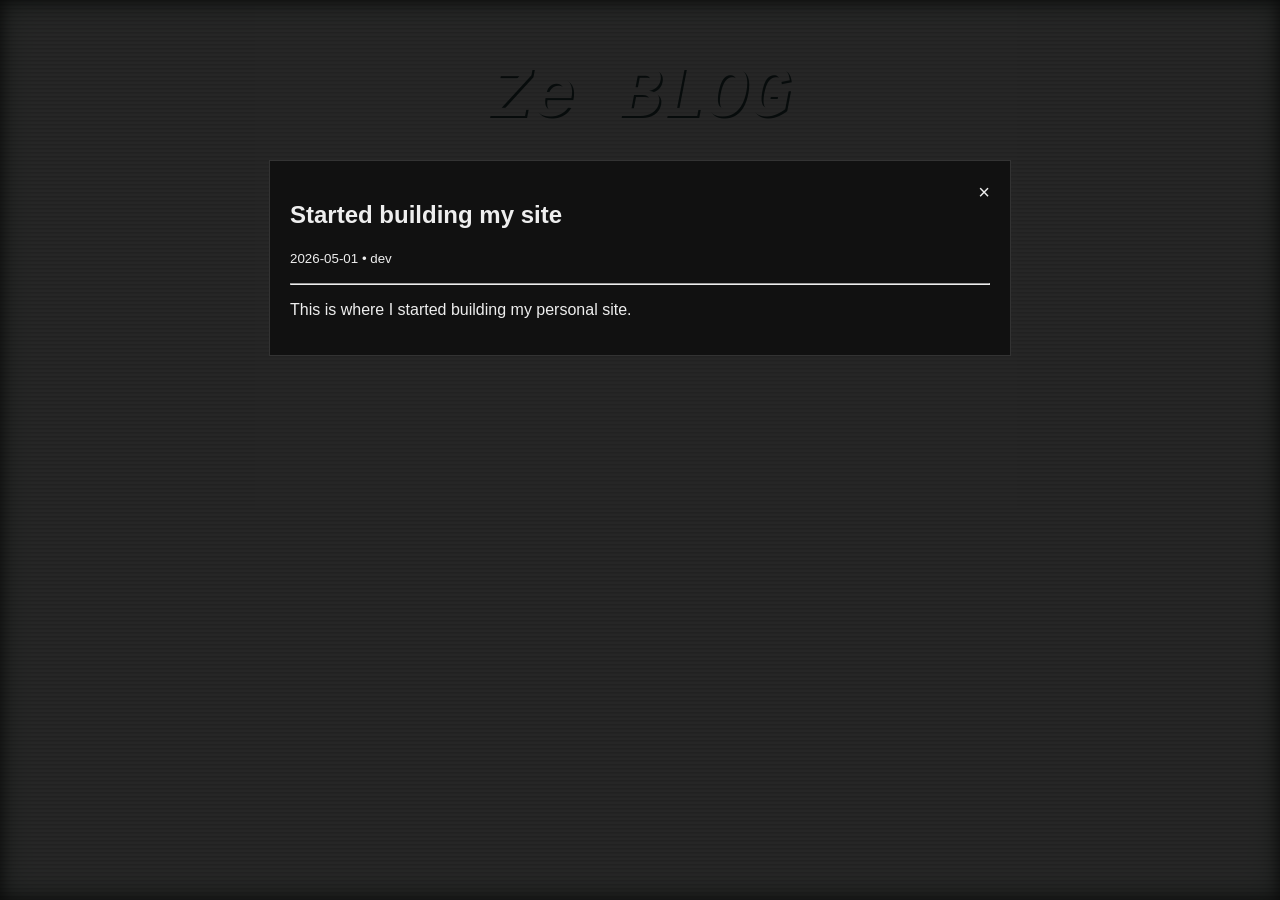
==== blog.html @ 3a563ab8 "OOPdate" ====
<!DOCTYPE html>
<html lang="en">
<head>
  <meta charset="UTF-8">
  <meta name="viewport" content="width=device-width, initial-scale=1.0">
  <title>Blog</title>

  <link rel="stylesheet" href="blog.css">
</head>

<body>
  <div class="screen">
    <div class="blog">
      <h1>Ze BLOG</h1>

      <div class="top-bar">
        <div class="filters" id="filters"></div>
        <a href="computer.html" class="back-btn">← BACK</a>
      </div>

      <div id="posts"></div>
    </div>

    <div id="modal" class="modal hidden">
      <div class="modal-content">
        <span class="close">&times;</span>
        <div id="modal-body"></div>
      </div>
    </div>
  </div>
</body>

<script>
  let postsData = [];

  const postsContainer = document.getElementById("posts");
  const filtersContainer = document.getElementById("filters");

  const DEBUG_MODAL = true;
  const DEBUG_POST_ID = "site-build";

  fetch("blog.json")
    .then(res => res.json())
    .then(data => {
      postsData = data;

      postsData.sort((a, b) => new Date(a.date) - new Date(a.date));

      initFilters();
      renderPosts();
      if (DEBUG_MODAL) {
     const debugPost = postsData.find(
    post => post.id === DEBUG_POST_ID
  );

  if (debugPost) {
    openModal(debugPost);
    }
   }
  });


  function initFilters() {
    const topics = ["all", ...new Set(postsData.map(p => p.topic))];

    topics.forEach(topic => {
      const btn = document.createElement("button");
      btn.textContent = topic;
      btn.className = "filter-btn";

      if (topic === "all") btn.classList.add("active");

      btn.onclick = () => {
        document.querySelectorAll(".filter-btn")
          .forEach(b => b.classList.remove("active"));

        btn.classList.add("active");
        renderPosts(topic);
      };

      filtersContainer.appendChild(btn);
    });
  }

  function renderPosts(filter = "all") {
    postsContainer.innerHTML = "";

    const filtered = filter === "all"
      ? postsData
      : postsData.filter(p => p.topic === filter);

    filtered.forEach((post, index) => {
      const div = document.createElement("div");
      div.className = "post";

      div.innerHTML = `
        <div class="post-date">${post.date}</div>
        <div class="post-title">${post.title}</div>
        <div class="post-topic">${post.topic}</div>
      `;

      // CLICK HANDLER
      div.onclick = () => openModal(post);

      postsContainer.appendChild(div);
    });
  }
  const modal = document.getElementById("modal");
  const modalBody = document.getElementById("modal-body");
  const closeBtn = document.querySelector(".close");

  function openModal(post) {
    modal.classList.remove("hidden");

    modalBody.innerHTML = `
      <h2>${post.title}</h2>
      <p><small>${post.date} • ${post.topic}</small></p>
      <hr>
      <p>${post.content}</p>
    `;
  }

  closeBtn.onclick = () => {
    modal.classList.add("hidden");
  };

  window.onclick = (e) => {
    if (e.target === modal) {
      modal.classList.add("hidden");
    }
  };
</script>
</html>
---- blog.css ----
body {
  margin: 0;
  height: 100vh;
  font-family: sans-serif;
  display: flex;
  position: relative;
  overflow: hidden;
  background: #111;
  background: url("assets/rain1.gif")center;
  background-attachment: fixed;
  color: #eee;
}
.screen {
  position: relative;
  width: 100%;
  height: 100%;
}
.screen::after {
  content: "";
  position: absolute;
  top: 0;
  left: 0;
  width: 100%;
  height: 100%;
  pointer-events: none;
  background: radial-gradient(circle at center,
    rgba(255,255,255,0.07) 0%,
    rgba(0,0,0,0) 70%
  );
  z-index: 2;
  box-shadow:
    inset 0 0 15px rgba(0, 0, 0, 0.6),
    inset 0 0 30px rgba(0, 0, 0, 0.4),
    inset 0 0 45px rgba(0, 255, 100, 0.1);
}

.screen::before {
  content: "";
  position: absolute;
  top: 0;
  left: 0;
  width: 100%;
  height: 100%;
  pointer-events: none;
  background:linear-gradient(to bottom, rgba(0,0,0,0.12) 0px,rgba(0,0,0,0.12) 1px, transparent 2px,transparent 4px);
  background-size: 100% 4px;
  z-index: 3;
}

/* Container */
.blog {
  max-width: 640px;
  margin: 0 auto;
}

h1 {
    margin: 3.5rem 0 3rem 0;
    font-family:'Courier New', Courier, monospace;
    font-style: italic;
    font-size: 72px;
    text-align: center;
    color: white;
    filter: drop-shadow(2px 2px 0 darkslategrey);
  }
.top-bar {
  display: flex;
  justify-content: space-between;
  align-items: flex-start;
  gap: 10px;
  margin-bottom: 20px;
}
.filters {
  display: flex;
  flex-wrap: wrap;
  gap: 8px;
}
.filter-btn {
  padding: 6px 12px;
  border: 1px solid #444;
  background:#885757;
  color: #aaa;
  cursor: pointer;
  font-size: 12px;
}
.filter-btn.active,
.filter-btn:hover {
  color: #fff;
  border-color: #888;
}

.back-btn {
  text-decoration: none;
  color: #aaa;
  border: 1px solid #444;
  padding: 6px 12px;
  font-size: 12px;
  white-space: nowrap; 

  transition: all 0.1s ease;
}
.back-btn:hover {
  color: #fff;
  border-color: #888;
}

.post {
  display: flex;
  align-items: center;
  justify-content: space-between;
  background: #444;
  border-bottom: 1px solid #333;
  padding: 12px 0;
  cursor: pointer;
}
.post:hover {
  background: rgb(45, 129, 45);
}
.post:active {
  transform: scale(0.99);
}
.post-date {
  flex: 1;
  font-size: 12px;
  color: #777;
  padding-left: 2vh;
}
.post-title {
  flex: 2;
  text-align: center;
  font-size: 18px;
}
.post-topic {
  flex: 1;
  text-align: right;
  font-size: 12px;
  color: #aaa;
  padding-right: 2vh;
}

/*Lightbox*/
.modal {
  position: fixed;
  inset: 0;
  background: rgba(0,0,0,0.85);
  display: flex;
  justify-content: center;
  align-items: flex-start;
  padding-top: 10rem;
  z-index: 9999;
}

.modal.hidden {
  display: none;
}

.modal-content {
  background: #111;
  padding: 20px;
  max-width: 700px;
  width: 90%;
  color: #eee;
  border: 1px solid #333;
}

.close {
  float: right;
  cursor: pointer;
  font-size: 20px;
}
/* Responsive */
@media (max-width: 500px) {
  .post-title {
    font-size: 16px;
  }
}
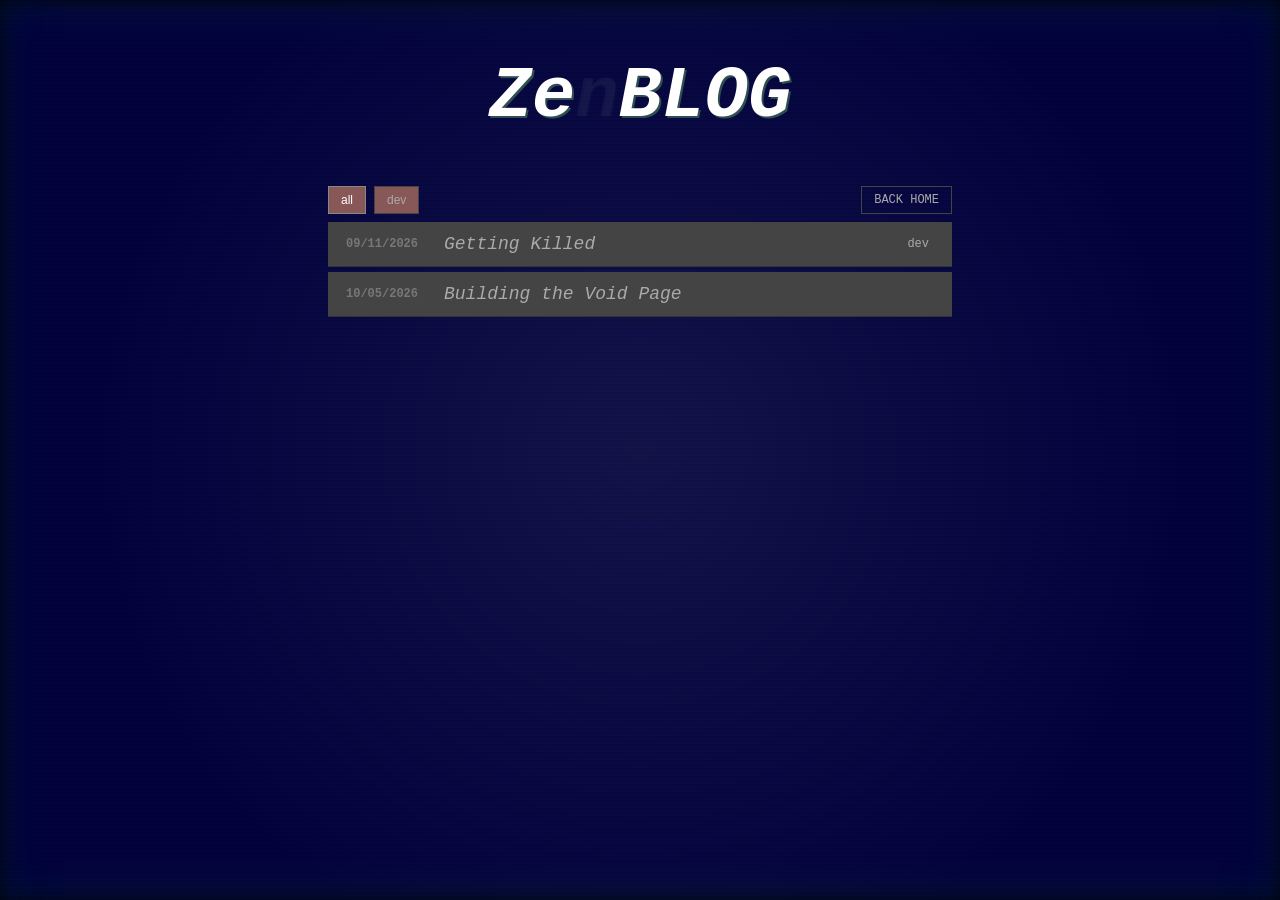
==== commit 34e31882: "110526" ====
--- a/blog.html
+++ b/blog.html
@@ -11,123 +11,160 @@
 <body>
   <div class="screen">
     <div class="blog">
-      <h1>Ze BLOG</h1>
-
-      <div class="top-bar">
-        <div class="filters" id="filters"></div>
-        <a href="computer.html" class="back-btn">← BACK</a>
-      </div>
-
+      <h1>Ze<span class="letter-n">n</span>BLOG</h1>
+    <div class="top-bar">
+       <div class="filters" id="filters"></div>
+      <a href="homepage" class="back-btn">BACK HOME</a>
+    </div>
       <div id="posts"></div>
     </div>
 
     <div id="modal" class="modal hidden">
       <div class="modal-content">
-        <span class="close">&times;</span>
-        <div id="modal-body"></div>
+        <div id="modal-body">
+
+          <div class="modal-top">
+
+            <div class="modal-info">
+              <h2 class="modal-title"></h2>
+              <div class="modal-subinfo">
+                <span class="modal-date"></span>
+                <span class="modal-tag"></span>
+              </div>
+            </div>
+            <img class="modal-avatar">
+          </div>
+
+          <div class="modal-divider"></div>
+
+          <div class="modal-post-content">
+            post content...
+          </div>
+        </div>
       </div>
     </div>
+    
   </div>
 </body>
+<script>  
+  const DEBUG_MODAL = false;
+  const DEBUG_POST_ID = "void-page";
 
-<script>
   let postsData = [];
-
   const postsContainer = document.getElementById("posts");
   const filtersContainer = document.getElementById("filters");
+  const modal = document.getElementById("modal");
+  const modalBody = document.getElementById("modal-body");
 
-  const DEBUG_MODAL = true;
-  const DEBUG_POST_ID = "site-build";
+function formatDate(dateString) {
+  const parts = dateString.split("-"); 
+  const date = new Date(parts[2], parts[1] - 1, parts[0]);
+  return date.toLocaleDateString('en-GB', {
+    day: '2-digit',
+    month: '2-digit',
+    year: 'numeric'
+  });
+}
 
   fetch("blog.json")
     .then(res => res.json())
     .then(data => {
       postsData = data;
-
-      postsData.sort((a, b) => new Date(a.date) - new Date(a.date));
+      postsData.sort((a, b) => new Date(a.date) - new Date(b.date));
 
       initFilters();
       renderPosts();
+      
       if (DEBUG_MODAL) {
-     const debugPost = postsData.find(
-    post => post.id === DEBUG_POST_ID
-  );
-
-  if (debugPost) {
-    openModal(debugPost);
-    }
-   }
-  });
-
+        const debugPost = postsData.find(p => p.id === DEBUG_POST_ID);
+        if (debugPost) openModal(debugPost);
+      }
+    });
 
   function initFilters() {
-    const topics = ["all", ...new Set(postsData.map(p => p.topic))];
-
+    const topics = ["all", ...new Set(postsData.map(post => post.topic?.trim()).filter(t => t))];
     topics.forEach(topic => {
       const btn = document.createElement("button");
       btn.textContent = topic;
       btn.className = "filter-btn";
-
       if (topic === "all") btn.classList.add("active");
 
       btn.onclick = () => {
-        document.querySelectorAll(".filter-btn")
-          .forEach(b => b.classList.remove("active"));
-
+        document.querySelectorAll(".filter-btn").forEach(b => b.classList.remove("active"));
         btn.classList.add("active");
         renderPosts(topic);
       };
-
       filtersContainer.appendChild(btn);
     });
   }
 
   function renderPosts(filter = "all") {
     postsContainer.innerHTML = "";
+    const filtered = filter === "all" ? postsData : postsData.filter(p => p.topic === filter);
 
-    const filtered = filter === "all"
-      ? postsData
-      : postsData.filter(p => p.topic === filter);
-
-    filtered.forEach((post, index) => {
+    filtered.forEach((post) => {
       const div = document.createElement("div");
       div.className = "post";
-
       div.innerHTML = `
-        <div class="post-date">${post.date}</div>
+        <div class="post-date">${formatDate(post.date)}</div>
         <div class="post-title">${post.title}</div>
         <div class="post-topic">${post.topic}</div>
       `;
-
-      // CLICK HANDLER
       div.onclick = () => openModal(post);
-
       postsContainer.appendChild(div);
     });
   }
-  const modal = document.getElementById("modal");
-  const modalBody = document.getElementById("modal-body");
-  const closeBtn = document.querySelector(".close");
 
   function openModal(post) {
     modal.classList.remove("hidden");
 
+    const idx = postsData.findIndex(p => p.id === post.id);
+    const nextPost = postsData[idx - 1]; 
+    const prevPost = postsData[idx + 1];
+
     modalBody.innerHTML = `
-      <h2>${post.title}</h2>
-      <p><small>${post.date} • ${post.topic}</small></p>
-      <hr>
-      <p>${post.content}</p>
+      <div class="modal-layout">
+        <div class="modal-header">
+          <div class="modal-info">
+            <h2 class="modal-title">${post.title}</h2>
+            <div class="modal-subinfo">
+              <span class="modal-date">${formatDate(post.date)}</span> · 
+              <span class="modal-tag">${post.topic}</span>
+            </div>
+          </div>
+          ${post.avatar ? `<img src="${post.avatar}" class="modal-avatar">` : ""}
+        </div>
+
+        <div class="modal-body-grid">
+          <div class="modal-post-content">
+            ${post.content}
+          </div>
+          
+          <div class="modal-sidebar">
+            <div class="sidebar-links">
+              ${nextPost ? `<a href="javascript:void(0)" onclick="openModalById('${nextPost.id}')">NEW LOG ↑</a>` : '<span class="disabled">TOP</span>'}
+              <div class="sidebar-spacer"></div>
+              ${prevPost ? `<a href="javascript:void(0)" onclick="openModalById('${prevPost.id}')">OLD LOG ↓</a>` : '<span class="disabled">END</span>'}
+              <div class="sidebar-spacer"></div>
+              <a href="javascript:void(0)" onclick="closeModal()">BACK</a>
+            </div>
+          </div>
+        </div>
+      </div>
     `;
   }
 
-  closeBtn.onclick = () => {
+  function openModalById(id) {
+    const post = postsData.find(p => p.id === id);
+    if (post) openModal(post);
+  }
+
+  function closeModal() {
     modal.classList.add("hidden");
-  };
+  }
 
   window.onclick = (e) => {
-    if (e.target === modal) {
-      modal.classList.add("hidden");
-    }
+    if (e.target === modal) closeModal();
   };
 </script>
 </html>
--- a/blog.css
+++ b/blog.css
@@ -1,14 +1,14 @@
 body {
   margin: 0;
   height: 100vh;
-  font-family: sans-serif;
+  font-family: 'Courier New', Courier, monospace;
   display: flex;
   position: relative;
   overflow: hidden;
-  background: #111;
-  background: url("assets/rain1.gif")center;
+  background-color: #02023f;
+  background-image: url("assets/rain1.gif");
+  background-position: center;
   background-attachment: fixed;
-  color: #eee;
 }
 .screen {
   position: relative;
@@ -51,28 +51,40 @@
 .blog {
   max-width: 640px;
   margin: 0 auto;
-}
-
+  position: relative;
+  z-index: 5;
+}
+
+.letter-n{
+ opacity: 0.05;
+}
 h1 {
-    margin: 3.5rem 0 3rem 0;
-    font-family:'Courier New', Courier, monospace;
-    font-style: italic;
-    font-size: 72px;
-    text-align: center;
-    color: white;
-    filter: drop-shadow(2px 2px 0 darkslategrey);
-  }
+  margin: 3.5rem 0 3rem 0;
+
+  font-style: italic;
+  font-size: clamp(2.5rem, 8vw, 72px);
+
+  text-align: center;
+
+  word-break: break-word;
+  text-wrap: balance;
+
+  color: white;
+
+  filter: drop-shadow(2px 2px 0 darkslategrey);
+}
 .top-bar {
   display: flex;
   justify-content: space-between;
   align-items: flex-start;
   gap: 10px;
-  margin-bottom: 20px;
+  margin-bottom: 0.5rem;
 }
 .filters {
   display: flex;
   flex-wrap: wrap;
   gap: 8px;
+  margin-left: 0.5rem;
 }
 .filter-btn {
   padding: 6px 12px;
@@ -95,7 +107,7 @@
   padding: 6px 12px;
   font-size: 12px;
   white-space: nowrap; 
-
+  margin-right: 0.5rem;
   transition: all 0.1s ease;
 }
 .back-btn:hover {
@@ -104,39 +116,87 @@
 }
 
 .post {
-  display: flex;
+  display: grid;
+  grid-template-columns: 100px 1fr auto;
   align-items: center;
-  justify-content: space-between;
+  gap: 1rem;
   background: #444;
   border-bottom: 1px solid #333;
   padding: 12px 0;
   cursor: pointer;
+  margin: 0.3rem 0.5rem 0.3rem 0.5rem;
 }
 .post:hover {
-  background: rgb(45, 129, 45);
+  background: rgb(82, 82, 82);
 }
 .post:active {
   transform: scale(0.99);
 }
 .post-date {
-  flex: 1;
   font-size: 12px;
+  font-weight: bold;
   color: #777;
   padding-left: 2vh;
 }
+
 .post-title {
-  flex: 2;
-  text-align: center;
+  text-align:start;
   font-size: 18px;
-}
+  font-style: italic;
+  color: #aaa;
+}
+
 .post-topic {
-  flex: 1;
+  margin:0 5px;
   text-align: right;
   font-size: 12px;
+  font-weight: normal;
   color: #aaa;
   padding-right: 2vh;
 }
 
+p {
+ margin: 0;
+ padding-top: 0.3rem;
+}
+@media (max-width: 600px) {
+
+  .post {
+    grid-template-columns: auto 1fr;
+    grid-template-areas:
+      "date title"
+      ".    topic";
+
+    align-items: start;
+    gap: 0.3rem 1rem;
+
+    padding: 14px 0;
+  }
+
+  .post-date {
+    grid-area: date;
+
+    padding-left: 2vh;
+  }
+
+  .post-title {
+    grid-area: title;
+
+    text-align: left;
+    padding-right: 2vh;
+  }
+
+  .post-topic {
+    grid-area: topic;
+
+    text-align: left;
+
+    font-size: 0.75rem;
+    opacity: 0.6;
+
+    padding-right: 2vh;
+  }
+}
 /*Lightbox*/
 .modal {
   position: fixed;
@@ -146,30 +206,177 @@
   justify-content: center;
   align-items: flex-start;
   padding-top: 10rem;
+  
   z-index: 9999;
-}
-
-.modal.hidden {
-  display: none;
+  overflow: auto;
 }
 
 .modal-content {
   background: #111;
-  padding: 20px;
+  padding: 0.5rem 1rem 5rem 1rem ;
   max-width: 700px;
+  max-height: fit-content;
   width: 90%;
   color: #eee;
   border: 1px solid #333;
-}
-
-.close {
-  float: right;
-  cursor: pointer;
-  font-size: 20px;
-}
-/* Responsive */
-@media (max-width: 500px) {
-  .post-title {
-    font-size: 16px;
-  }
-}+  margin: 0 0.5rem 0 0.5rem
+}
+#modal-body {
+  white-space: normal;      
+  overflow-wrap:break-word;
+}
+
+/* The main container */
+.modal-layout {
+  display: flex;
+  flex-direction: column;
+}
+
+/* Header section (Title & Image) */
+.modal-header {
+  display: flex;
+  justify-content: space-between;
+  align-items: flex-end; /* Aligns title/date to the bottom of the avatar */
+  padding-bottom: 1.5rem;
+}
+
+/* The horizontal line and the two-column split */
+.modal-body-grid {
+  display: flex;
+  border-top: 1px solid rgba(255, 255, 255, 0.2); /* THE HORIZONTAL DIVIDER */
+}
+
+/* Left Column: Content */
+.modal-post-content {
+  flex: 1;
+  padding-top: 1.5rem;
+  padding-right: 20px;
+  min-width: 0;
+}
+
+.modal-post-content img {
+  max-width: 100%;    
+  height: auto;     
+  display: block;     
+  margin: 1rem auto; 
+  
+}
+/* Right Column: Sidebar */
+.modal-sidebar {
+  width: 120px;
+  padding-top: 1.5rem;
+  padding-left: 20px;
+  border-left: 1px solid rgba(255, 255, 255, 0.2); 
+  min-height: 200px;
+}
+
+.sidebar-links {
+  display: flex;
+  flex-direction: column;
+  gap: 10px;
+  font-size: 11px;
+}
+
+.modal-main {
+  flex: 1;
+  min-width: 0; /* Prevents overflow */
+}
+
+
+.modal-sidebar {
+  width: 50px;
+  border-left: 1px solid rgba(255, 255, 255, 0.2);
+  padding-left: 15px;
+  display: flex;
+  flex-direction: column;
+  justify-content: flex-start;
+  font-weight: bold;
+}
+
+.sidebar-links {
+  position: sticky;
+  top: 0;
+  display: flex;
+  flex-direction: column;
+  gap: 15px;
+  font-size: 15px;
+  letter-spacing: 1px;
+}
+
+.sidebar-links a {
+  color: #aaa;
+  text-decoration: none;
+  transition: color 0.1s;
+}
+
+.sidebar-links a:hover {
+  color: #fff;
+}
+
+.sidebar-links .disabled {
+  color: #444;
+  pointer-events: none;
+}
+
+.sidebar-spacer {
+  height: 20px;
+}
+
+.modal-content {
+  max-width: 850px; 
+}
+
+
+@media (max-width: 600px) {
+  .modal-layout {
+    flex-direction: column;
+  }
+  .modal-sidebar {
+    border-left: 1px solid #333;
+    padding-top: 20px;
+    width: 10%;
+    padding-left: 10px;
+  }
+  .sidebar-links {
+    font-size: 12px;
+    min-width: fit-content;
+    
+  }
+}
+.modal-top {
+  display: flex;
+  justify-content: space-between;
+  align-items: center;
+  gap: 1rem;
+  margin-bottom: 1rem;
+}
+
+.modal-info {
+  flex: 1;
+  min-width: 0;
+}
+
+.modal-title {
+  margin: 1rem 0 0.4rem 0;
+}
+
+.modal-subinfo {
+  display: flex;
+  gap: 1rem;
+
+  font-size: 0.8rem;
+  opacity: 0.6;
+}
+
+.modal-avatar {
+  width: 72px;
+  height: 72px;
+  margin: 0.4rem 1rem 0 0;
+  object-fit: cover;
+  image-rendering: pixelated;
+  flex-shrink: 0;
+}
+
+.modal.hidden {
+  display: none;
+}
